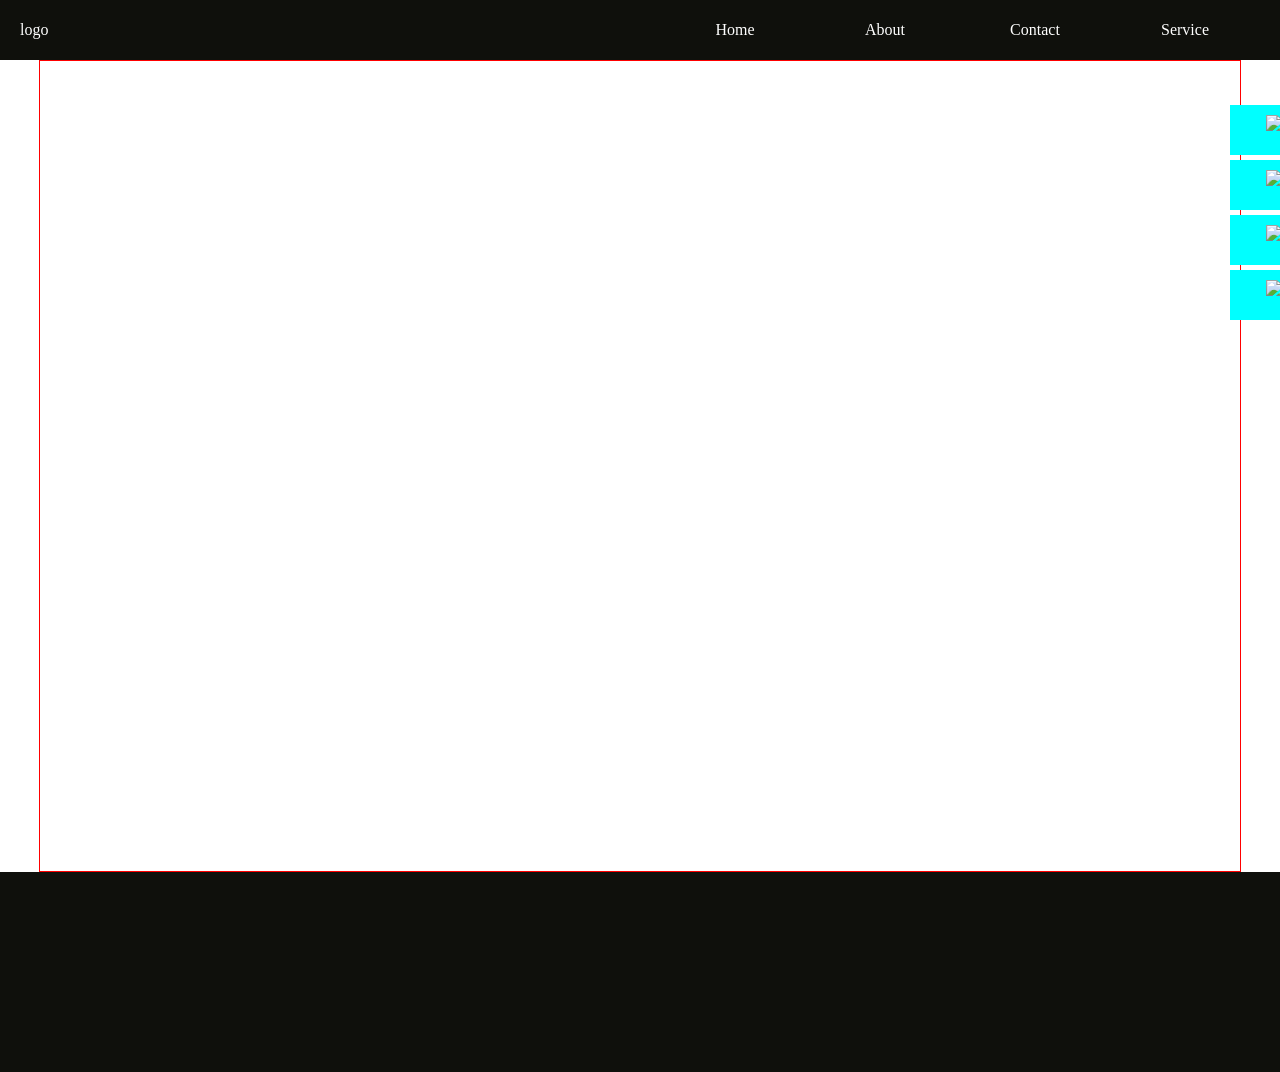
==== page.html @ eb165957 "changee" ====
<!DOCTYPE html>
<html lang="en">
<head>
    <meta charset="UTF-8">
    <meta name="viewport" content="width=device-width, initial-scale=1.0">
    <title>Document</title>
    <style>
        @import url("https://cdnjs.cloudflare.com/ajax/libs/font-awesome/4.7.0/css/font-awesome.css");
        @import url("page.css");
    </style>
</head>
<body>
<ul class="side">
    <li>
        <a href="http://google.com">
            <img src="https://thumb.wikimedia.org/wikipedia/en/thumb/0/04/Facebook_f_logo_%282021%29.svg/1280px-Facebook_f_logo_%282021%29.svg.png?utm_source=en.wikipedia.org&utm_campaign=index&utm_content=thumbnail">
            <span>facebook</span>
        </a>
    </li>
    <li>
        <a href="http://google.com">
            <img src="https://thumb.wikimedia.org/wikipedia/en/thumb/0/04/Facebook_f_logo_%282021%29.svg/1280px-Facebook_f_logo_%282021%29.svg.png?utm_source=en.wikipedia.org&utm_campaign=index&utm_content=thumbnail">
            <span>facebook</span>
        </a>
    </li>
    <li>
        <a href="http://google.com">
            <img src="https://thumb.wikimedia.org/wikipedia/en/thumb/0/04/Facebook_f_logo_%282021%29.svg/1280px-Facebook_f_logo_%282021%29.svg.png?utm_source=en.wikipedia.org&utm_campaign=index&utm_content=thumbnail">
            <span>facebook</span>
        </a>
    </li>
    <li>
        <a href="http://google.com">
            <img src="https://thumb.wikimedia.org/wikipedia/en/thumb/0/04/Facebook_f_logo_%282021%29.svg/1280px-Facebook_f_logo_%282021%29.svg.png?utm_source=en.wikipedia.org&utm_campaign=index&utm_content=thumbnail">
            <span>facebook</span>
        </a>
    </li>
    
</ul>


<nav class="mynav">
    <section>logo</section>
    <section>
        <ul class="menu">
            <li><a href="page.html">Home</a></li>
            <li><a href="about.html">About</a></li>
            <li><a href="contact.html">Contact</a></li>
            <li><a href="service.html">Service</a></li>
            
        </ul>
        <span><i class="fa fa-bars" aria-hidden="true"></i></span>
    </section>
</nav>

<!-- <div class="path">    
</div> -->

<div class="content"></div>

<footer class="footer">

</footer>

 









</body>
</html>
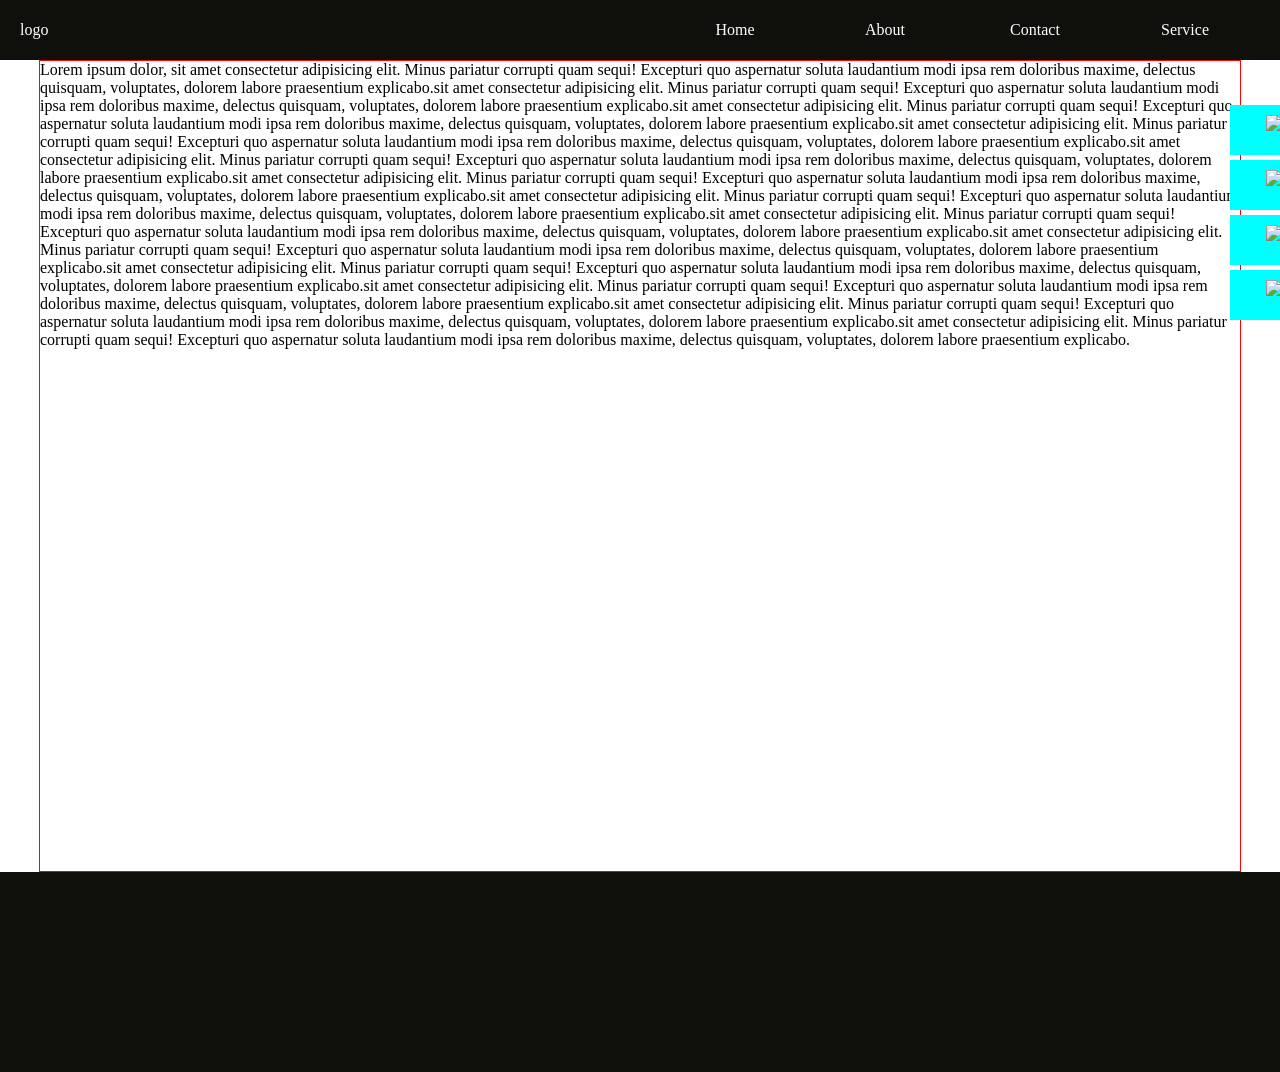
==== commit 0abb9efe: "sdf" ====
--- a/page.html
+++ b/page.html
@@ -1,5 +1,6 @@
 <!DOCTYPE html>
 <html lang="en">
+
 <head>
     <meta charset="UTF-8">
     <meta name="viewport" content="width=device-width, initial-scale=1.0">
@@ -9,60 +10,94 @@
         @import url("page.css");
     </style>
 </head>
+
 <body>
-<ul class="side">
-    <li>
-        <a href="http://google.com">
-            <img src="https://thumb.wikimedia.org/wikipedia/en/thumb/0/04/Facebook_f_logo_%282021%29.svg/1280px-Facebook_f_logo_%282021%29.svg.png?utm_source=en.wikipedia.org&utm_campaign=index&utm_content=thumbnail">
-            <span>facebook</span>
-        </a>
-    </li>
-    <li>
-        <a href="http://google.com">
-            <img src="https://thumb.wikimedia.org/wikipedia/en/thumb/0/04/Facebook_f_logo_%282021%29.svg/1280px-Facebook_f_logo_%282021%29.svg.png?utm_source=en.wikipedia.org&utm_campaign=index&utm_content=thumbnail">
-            <span>facebook</span>
-        </a>
-    </li>
-    <li>
-        <a href="http://google.com">
-            <img src="https://thumb.wikimedia.org/wikipedia/en/thumb/0/04/Facebook_f_logo_%282021%29.svg/1280px-Facebook_f_logo_%282021%29.svg.png?utm_source=en.wikipedia.org&utm_campaign=index&utm_content=thumbnail">
-            <span>facebook</span>
-        </a>
-    </li>
-    <li>
-        <a href="http://google.com">
-            <img src="https://thumb.wikimedia.org/wikipedia/en/thumb/0/04/Facebook_f_logo_%282021%29.svg/1280px-Facebook_f_logo_%282021%29.svg.png?utm_source=en.wikipedia.org&utm_campaign=index&utm_content=thumbnail">
-            <span>facebook</span>
-        </a>
-    </li>
-    
-</ul>
+    <ul class="side">
+        <li>
+            <a href="http://google.com">
+                <img
+                    src="https://thumb.wikimedia.org/wikipedia/en/thumb/0/04/Facebook_f_logo_%282021%29.svg/1280px-Facebook_f_logo_%282021%29.svg.png?utm_source=en.wikipedia.org&utm_campaign=index&utm_content=thumbnail">
+                <span>facebook</span>
+            </a>
+        </li>
+        <li>
+            <a href="http://google.com">
+                <img
+                    src="https://thumb.wikimedia.org/wikipedia/en/thumb/0/04/Facebook_f_logo_%282021%29.svg/1280px-Facebook_f_logo_%282021%29.svg.png?utm_source=en.wikipedia.org&utm_campaign=index&utm_content=thumbnail">
+                <span>facebook</span>
+            </a>
+        </li>
+        <li>
+            <a href="http://google.com">
+                <img
+                    src="https://thumb.wikimedia.org/wikipedia/en/thumb/0/04/Facebook_f_logo_%282021%29.svg/1280px-Facebook_f_logo_%282021%29.svg.png?utm_source=en.wikipedia.org&utm_campaign=index&utm_content=thumbnail">
+                <span>facebook</span>
+            </a>
+        </li>
+        <li>
+            <a href="http://google.com">
+                <img
+                    src="https://thumb.wikimedia.org/wikipedia/en/thumb/0/04/Facebook_f_logo_%282021%29.svg/1280px-Facebook_f_logo_%282021%29.svg.png?utm_source=en.wikipedia.org&utm_campaign=index&utm_content=thumbnail">
+                <span>facebook</span>
+            </a>
+        </li>
+
+    </ul>
 
 
-<nav class="mynav">
-    <section>logo</section>
-    <section>
-        <ul class="menu">
-            <li><a href="page.html">Home</a></li>
-            <li><a href="about.html">About</a></li>
-            <li><a href="contact.html">Contact</a></li>
-            <li><a href="service.html">Service</a></li>
-            
-        </ul>
-        <span><i class="fa fa-bars" aria-hidden="true"></i></span>
-    </section>
-</nav>
+    <nav class="mynav">
+        <section>logo</section>
+        <section>
+            <ul class="menu">
+                <li><a href="page.html">Home</a></li>
+                <li><a href="about.html">About</a></li>
+                <li><a href="contact.html">Contact</a></li>
+                <li><a href="service.html">Service</a></li>
 
-<!-- <div class="path">    
+            </ul>
+            <span><i class="fa fa-bars" aria-hidden="true"></i></span>
+        </section>
+    </nav>
+
+    <!-- <div class="path">    
 </div> -->
 
-<div class="content"></div>
+    <div class="content home">
+        <p> Lorem ipsum dolor, sit amet consectetur adipisicing elit. Minus pariatur corrupti quam sequi! Excepturi quo
+            aspernatur soluta laudantium modi ipsa rem doloribus maxime, delectus quisquam, voluptates, dolorem labore
+            praesentium explicabo.sit amet consectetur adipisicing elit. Minus pariatur corrupti quam sequi! Excepturi
+            quo aspernatur soluta laudantium modi ipsa rem doloribus maxime, delectus quisquam, voluptates, dolorem
+            labore praesentium explicabo.sit amet consectetur adipisicing elit. Minus pariatur corrupti quam sequi!
+            Excepturi quo aspernatur soluta laudantium modi ipsa rem doloribus maxime, delectus quisquam, voluptates,
+            dolorem labore praesentium explicabo.sit amet consectetur adipisicing elit. Minus pariatur corrupti quam
+            sequi! Excepturi quo aspernatur soluta laudantium modi ipsa rem doloribus maxime, delectus quisquam,
+            voluptates, dolorem labore praesentium explicabo.sit amet consectetur adipisicing elit. Minus pariatur
+            corrupti quam sequi! Excepturi quo aspernatur soluta laudantium modi ipsa rem doloribus maxime, delectus
+            quisquam, voluptates, dolorem labore praesentium explicabo.sit amet consectetur adipisicing elit. Minus
+            pariatur corrupti quam sequi! Excepturi quo aspernatur soluta laudantium modi ipsa rem doloribus maxime,
+            delectus quisquam, voluptates, dolorem labore praesentium explicabo.sit amet consectetur adipisicing elit.
+            Minus pariatur corrupti quam sequi! Excepturi quo aspernatur soluta laudantium modi ipsa rem doloribus
+            maxime, delectus quisquam, voluptates, dolorem labore praesentium explicabo.sit amet consectetur adipisicing
+            elit. Minus pariatur corrupti quam sequi! Excepturi quo aspernatur soluta laudantium modi ipsa rem doloribus
+            maxime, delectus quisquam, voluptates, dolorem labore praesentium explicabo.sit amet consectetur adipisicing
+            elit. Minus pariatur corrupti quam sequi! Excepturi quo aspernatur soluta laudantium modi ipsa rem doloribus
+            maxime, delectus quisquam, voluptates, dolorem labore praesentium explicabo.sit amet consectetur adipisicing
+            elit. Minus pariatur corrupti quam sequi! Excepturi quo aspernatur soluta laudantium modi ipsa rem doloribus
+            maxime, delectus quisquam, voluptates, dolorem labore praesentium explicabo.sit amet consectetur adipisicing
+            elit. Minus pariatur corrupti quam sequi! Excepturi quo aspernatur soluta laudantium modi ipsa rem doloribus
+            maxime, delectus quisquam, voluptates, dolorem labore praesentium explicabo.sit amet consectetur adipisicing
+            elit. Minus pariatur corrupti quam sequi! Excepturi quo aspernatur soluta laudantium modi ipsa rem doloribus
+            maxime, delectus quisquam, voluptates, dolorem labore praesentium explicabo.sit amet consectetur adipisicing
+            elit. Minus pariatur corrupti quam sequi! Excepturi quo aspernatur soluta laudantium modi ipsa rem doloribus
+            maxime, delectus quisquam, voluptates, dolorem labore praesentium explicabo.</p>
 
-<footer class="footer">
+    </div>
 
-</footer>
+    <footer class="footer">
 
- 
+    </footer>
+
+
 
 
 
@@ -73,4 +108,5 @@
 
 
 </body>
+
 </html>
